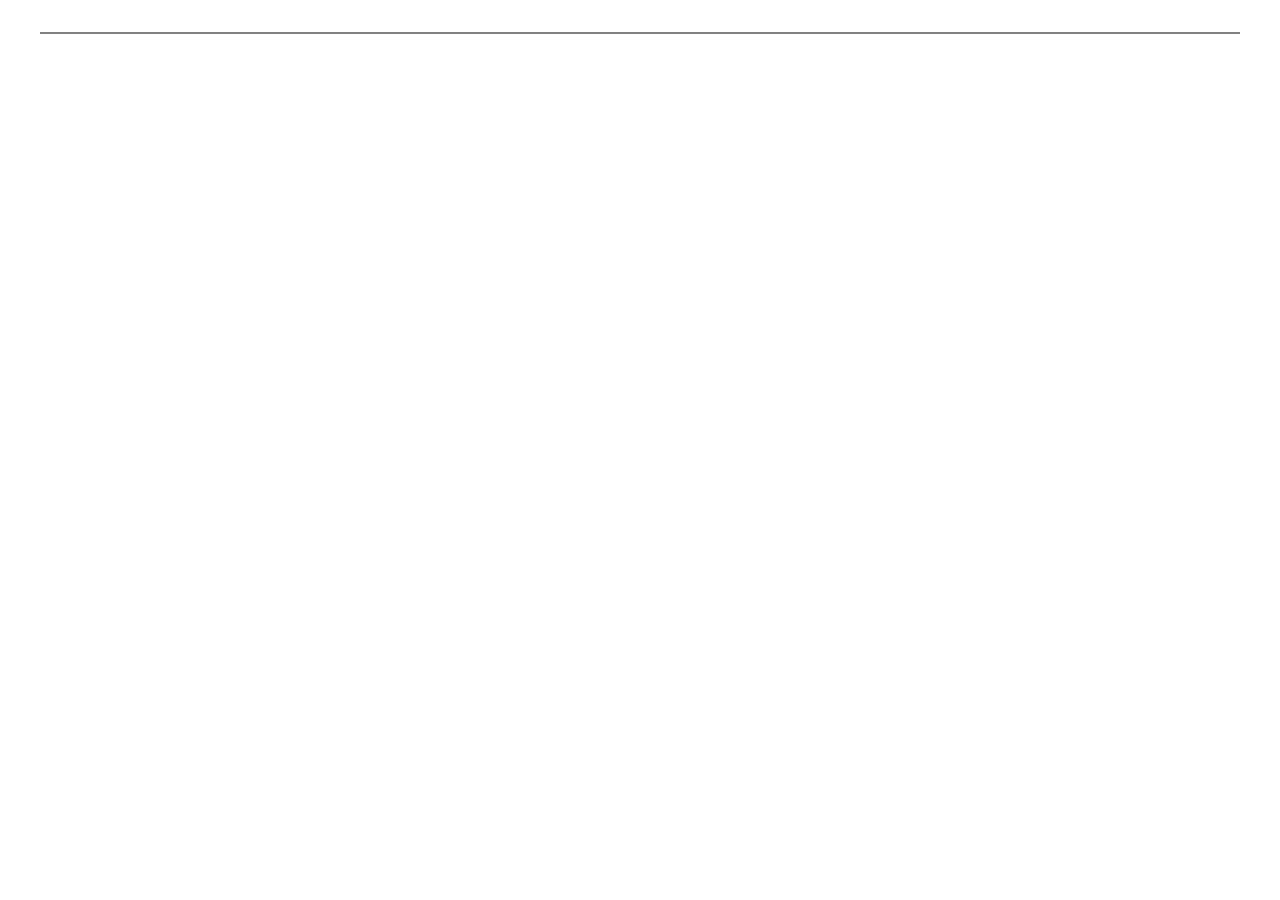
==== details.html @ 1998a583 "styling mangler" ====
<!DOCTYPE html>
<html lang="en">
  <head>
    <meta charset="UTF-8" />
    <meta name="viewport" content="width=device-width, initial-scale=1.0" />
    <title>mikro-air-bnb-klon</title>
    <script src="scripts/details.js" defer></script>
    <link rel="stylesheet" href="styles/styles.css" />
    <link
      rel="stylesheet"
      href="https://fonts.googleapis.com/css2?family=Material+Symbols+Outlined"
    />
  </head>
  <body>
    <div class="wrapper"></div>
  </body>
</html>
---- styles/styles.css ----
@import "/styles/variables.css";
@import "/styles/index.css";
@import "/styles/details.css";
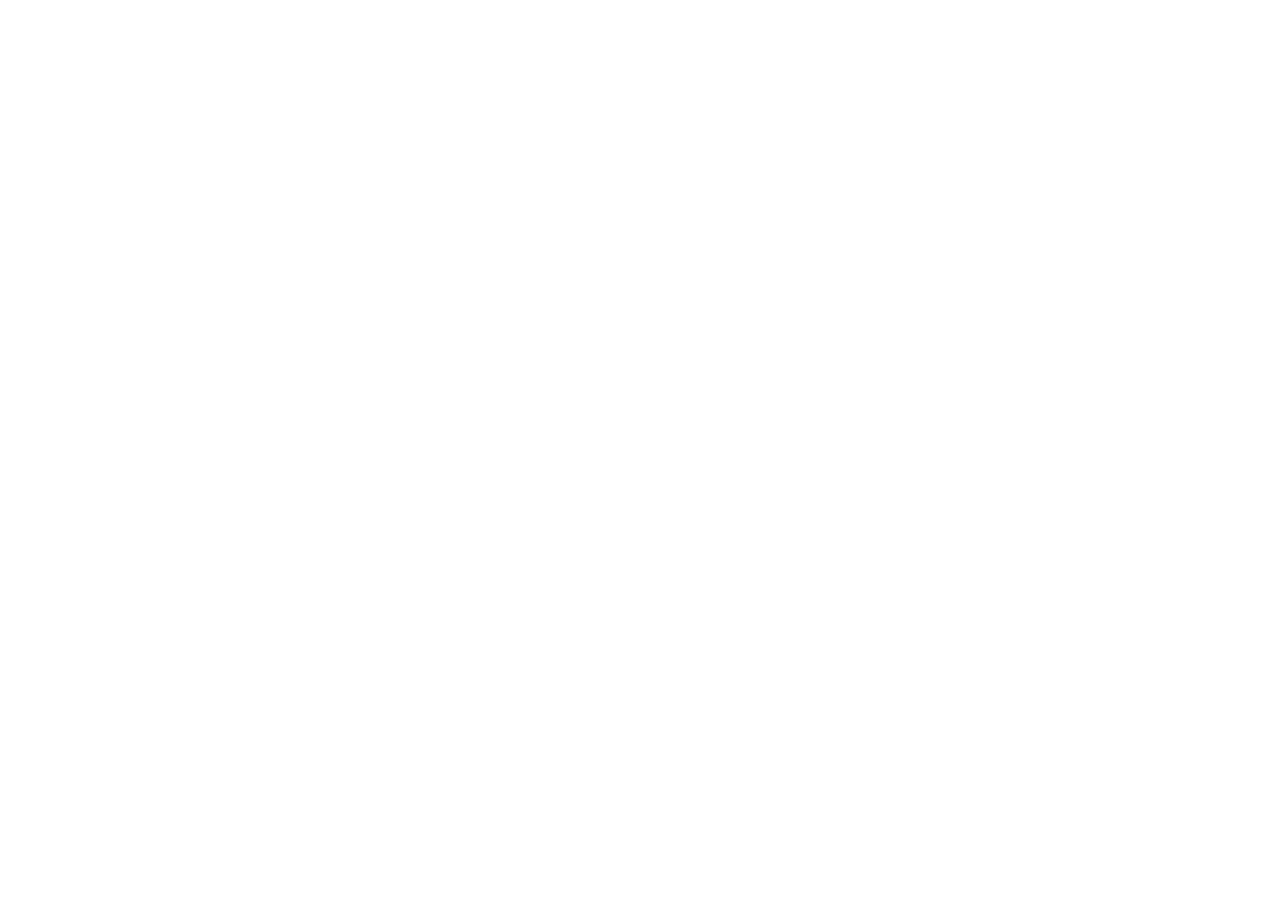
==== commit bce7eda2: "favorites done" ====
--- a/details.html
+++ b/details.html
@@ -4,6 +4,7 @@
     <meta charset="UTF-8" />
     <meta name="viewport" content="width=device-width, initial-scale=1.0" />
     <title>mikro-air-bnb-klon</title>
+    <script src="scripts/localStorage.js" defer></script>
     <script src="scripts/details.js" defer></script>
     <link rel="stylesheet" href="styles/styles.css" />
     <link
